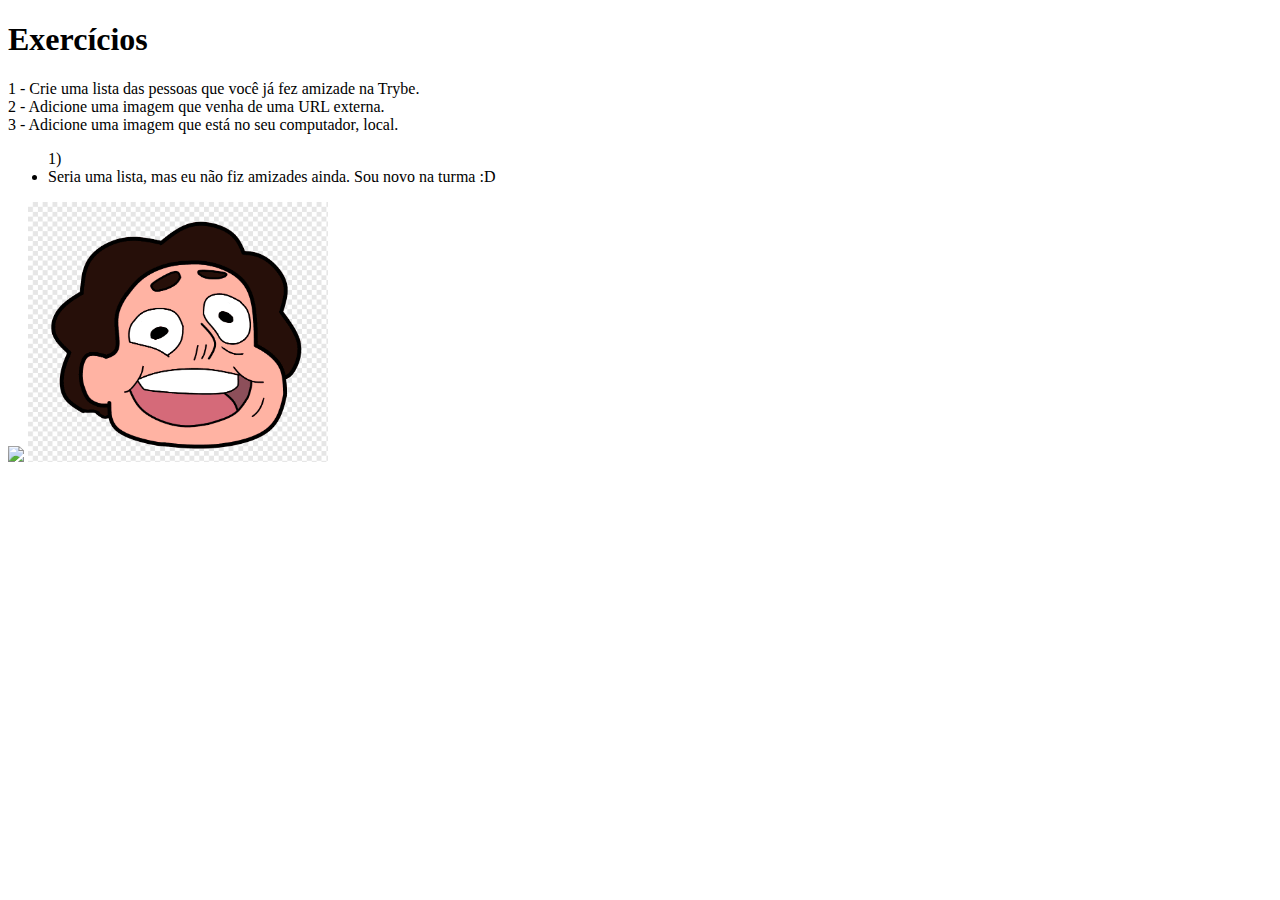
==== fundamentos/bloco-03/dia-01/index.html @ d4dbb080 "Conclui o exercicio 1" ====
<!DOCTYPE html>
<html lang="pt-br">
  <head>
    <meta charset="UTF-8">
    <title>HTML</title>
  </head>
  <body>
    <h1>Exercícios</h1>
    <p> 1 - Crie uma lista das pessoas que você já fez amizade na Trybe.<br>
        2 - Adicione uma imagem que venha de uma URL externa.<br>
        3 - Adicione uma imagem que está no seu computador, local.</p>
    <ul>1)
        <li>Seria uma lista, mas eu não fiz amizades ainda. Sou novo na turma :D</li>
    </ul>
    <img src="https://www.memesmonkey.com/images/memesmonkey/76/76eee4c9a9cdb77ac9ee1af1117aad1c.jpeg" width="300">
    <img src="stevenface.png" width="300">
  </body>
</html>
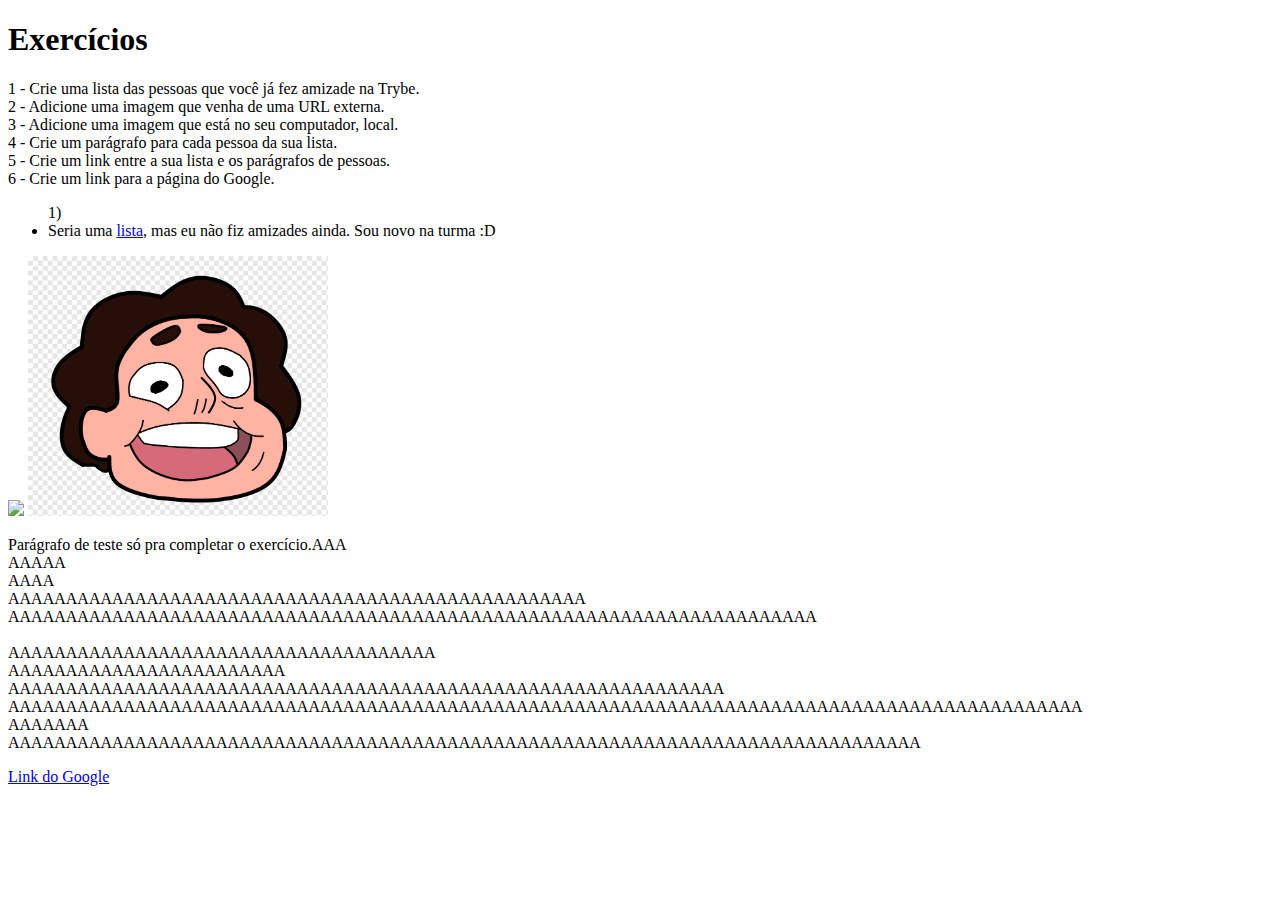
==== commit 3f18cd2a: "conclui a parte 2 do exercicio" ====
--- a/fundamentos/bloco-03/dia-01/index.html
+++ b/fundamentos/bloco-03/dia-01/index.html
@@ -8,11 +8,16 @@
     <h1>Exercícios</h1>
     <p> 1 - Crie uma lista das pessoas que você já fez amizade na Trybe.<br>
         2 - Adicione uma imagem que venha de uma URL externa.<br>
-        3 - Adicione uma imagem que está no seu computador, local.</p>
+        3 - Adicione uma imagem que está no seu computador, local.<br>
+        4 - Crie um parágrafo para cada pessoa da sua lista.<br>
+        5 - Crie um link entre a sua lista e os parágrafos de pessoas.<br>
+        6 - Crie um link para a página do Google.</p>
     <ul>1)
-        <li>Seria uma lista, mas eu não fiz amizades ainda. Sou novo na turma :D</li>
+        <li>Seria uma <a href="#link">lista</a>, mas eu não fiz amizades ainda. Sou novo na turma :D</li>
     </ul>
     <img src="https://www.memesmonkey.com/images/memesmonkey/76/76eee4c9a9cdb77ac9ee1af1117aad1c.jpeg" width="300">
     <img src="stevenface.png" width="300">
+    <p id="link">Parágrafo de teste só pra completar o exercício.AAA<br>AAAAA<br>AAAA<br>AAAAAAAAAAAAAAAAAAAAAAAAAAAAAAAAAAAAAAAAAAAAAAAAAA<br>AAAAAAAAAAAAAAAAAAAAAAAAAAAAAAAAAAAAAAAAAAAAAAAAAAAAAAAAAAAAAAAAAAAAAA<br><br>AAAAAAAAAAAAAAAAAAAAAAAAAAAAAAAAAAAAA<br>AAAAAAAAAAAAAAAAAAAAAAAA<br>AAAAAAAAAAAAAAAAAAAAAAAAAAAAAAAAAAAAAAAAAAAAAAAAAAAAAAAAAAAAAA<br>AAAAAAAAAAAAAAAAAAAAAAAAAAAAAAAAAAAAAAAAAAAAAAAAAAAAAAAAAAAAAAAAAAAAAAAAAAAAAAAAAAAAAAAAAAAAA<br>AAAAAAA<br>AAAAAAAAAAAAAAAAAAAAAAAAAAAAAAAAAAAAAAAAAAAAAAAAAAAAAAAAAAAAAAAAAAAAAAAAAAAAAAA</p>
+    <a href="www.google.com.br" target="_blank">Link do Google</a>
   </body>
 </html>